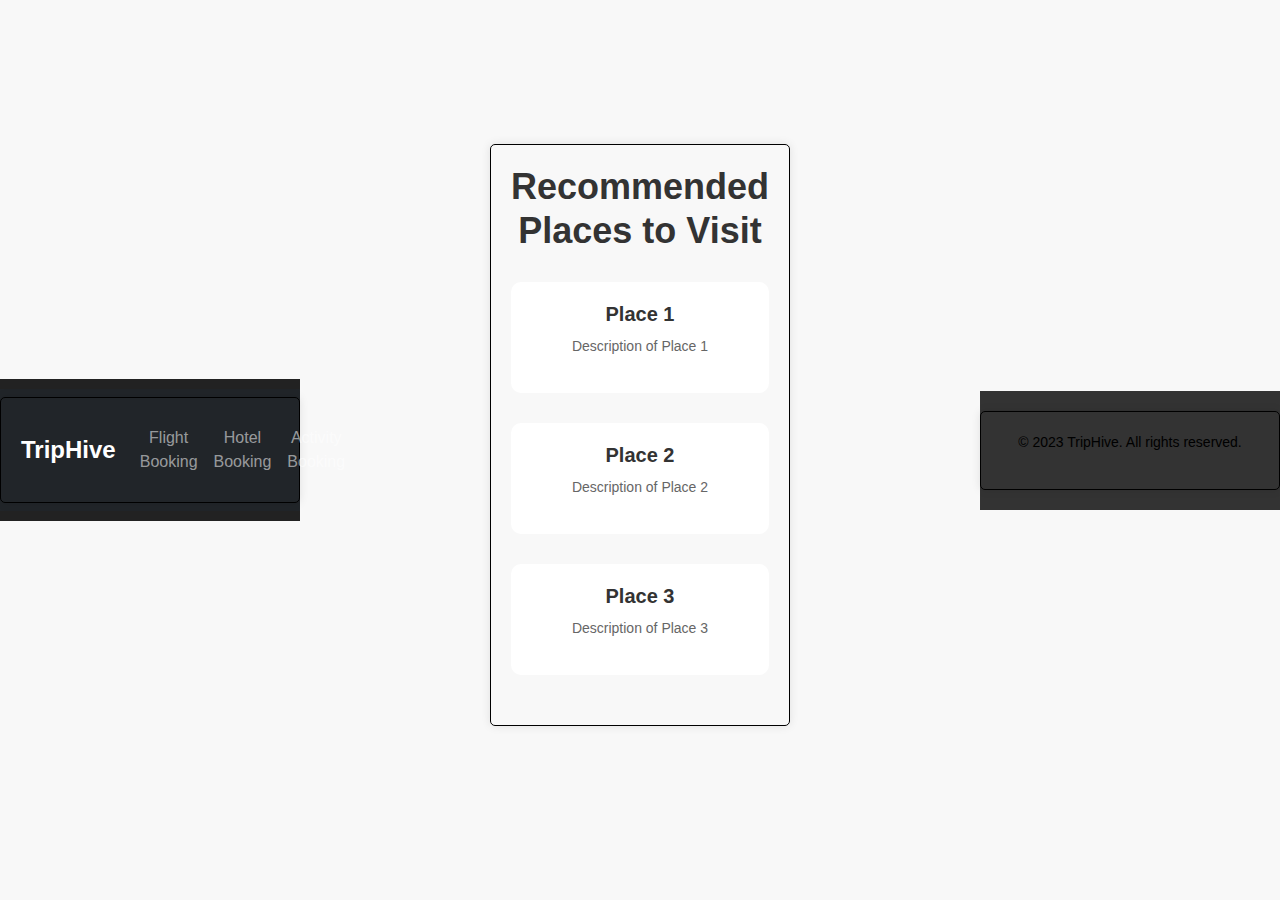
==== client/index.html @ 82ac2c2a "Project strcuture with spring boot service" ====
<!DOCTYPE html>
<html>
<head>
  <title>Travel Planner - Recommendations</title>
  <link rel="stylesheet" type="text/css" href="https://cdn.jsdelivr.net/npm/bootstrap@5.3.0/dist/css/bootstrap.min.css">
  <link rel="stylesheet" type="text/css" href="style.css">
  <style>
    body {
      background-color: #f8f8f8;
      color: #333;
      font-family: Arial, sans-serif;
    }

    header {
      background-color: #222;
      padding: 10px 0;
    }

    .navbar-brand {
      font-size: 24px;
      font-weight: 700;
      color: #fff;
    }

    main.container {
      margin-top: 20px;
      margin-bottom: 50px;
    }

    h1 {
      font-size: 36px;
      font-weight: 700;
      text-align: center;
      margin-bottom: 30px;
    }

    footer {
      background-color: #333;
      color: #fff;
      text-align: center;
      padding: 20px 0;
      font-size: 14px;
    }

    /* Recommendations Page */
    .recommendation-card {
      border: none;
      border-radius: 10px;
      background-color: #fff;
      margin-bottom: 30px;
      cursor: pointer;
      transition: box-shadow 0.3s ease;
    }

    .recommendation-card:hover {
      box-shadow: 0 0 10px rgba(0, 0, 0, 0.2);
    }

    .recommendation-card .card-body {
      padding: 20px;
    }

    .recommendation-card .card-title {
      font-size: 20px;
      font-weight: 600;
      color: #333;
      margin-bottom: 10px;
    }

    .recommendation-card .card-info {
      font-size: 14px;
      color: #666;
    }

    /* Flight Booking Page */
    .flight-search-bar {
      margin-bottom: 30px;
      background-color: #fff;
      border-radius: 10px;
      padding: 20px;
      box-shadow: 0 0 10px rgba(0, 0, 0, 0.2);
    }

    .flight-search-bar .form-group {
      margin-bottom: 10px;
    }

    .flight-search-bar .form-group:last-child {
      margin-bottom: 0;
    }

    .flight-search-bar .form-control {
      height: 40px;
    }

    .flight-search-bar .search-btn {
      height: 40px;
      font-weight: 600;
      text-transform: uppercase;
      background-color: #007bff;
      border-color: #007bff;
      color: #fff;
    }

    .flight-search-bar .search-btn:hover {
      background-color: #0056b3;
      border-color: #0056b3;
    }

    .flight-search-results {
      margin-bottom: 30px;
    }

    .flight-search-results .flight-card {
      border: none;
      border-radius: 10px;
      background-color: #fff;
      margin-bottom: 20px;
      box-shadow: 0 0 10px rgba(0, 0, 0, 0.2);
    }

    .flight-search-results .flight-card .card-body {
      padding: 20px;
    }

    .flight-search-results .flight-card .card-title {
      font-size: 20px;
      font-weight: 600;
      color: #333;
      margin-bottom: 10px;
    }

    .flight-search-results .flight-card .card-info {
      font-size: 14px;
      color: #666;
    }

    .flight-search-results .flight-card .book-btn {
      background-color: #28a745;
      border-color: #28a745;
      font-weight: 600;
      text-transform: uppercase;
    }

    .flight-search-results .flight-card .book-btn:hover {
      background-color: #218838;
      border-color: #218838;
    }

    /* Hotel Booking Page */
    .hotel-search-results {
      margin-bottom: 30px;
    }

    .hotel-search-results .hotel-card {
      border: none;
      border-radius: 10px;
      background-color: #fff;
      margin-bottom: 20px;
      box-shadow: 0 0 10px rgba(0, 0, 0, 0.2);
    }

    .hotel-search-results .hotel-card .card-body {
      padding: 20px;
    }

    .hotel-search-results .hotel-card .card-title {
      font-size: 20px;
      font-weight: 600;
      color: #333;
      margin-bottom: 10px;
    }

    .hotel-search-results .hotel-card .card-info {
      font-size: 14px;
      color: #666;
    }

    .hotel-search-results .hotel-card .book-btn {
      background-color: #28a745;
      border-color: #28a745;
      font-weight: 600;
      text-transform: uppercase;
    }

    .hotel-search-results .hotel-card .book-btn:hover {
      background-color: #218838;
      border-color: #218838;
    }

    /* Activity Booking Page */
    .activity-search-results {
      margin-bottom: 30px;
    }

    .activity-search-results .activity-card {
      border: none;
      border-radius: 10px;
      background-color: #fff;
      margin-bottom: 20px;
      box-shadow: 0 0 10px rgba(0, 0, 0, 0.2);
    }

    .activity-search-results .activity-card .card-body {
      padding: 20px;
    }

    .activity-search-results .activity-card .card-title {
      font-size: 20px;
      font-weight: 600;
      color: #333;
      margin-bottom: 10px;
    }

    .activity-search-results .activity-card .card-info {
      font-size: 14px;
      color: #666;
    }

    .activity-search-results .activity-card .book-btn {
      background-color: #28a745;
      border-color: #28a745;
      font-weight: 600;
      text-transform: uppercase;
    }

    .activity-search-results .activity-card .book-btn:hover {
      background-color: #218838;
      border-color: #218838;
    }
  </style>
</head>
<body>
  <header>
    <nav class="navbar navbar-expand-md navbar-dark bg-dark">
      <div class="container">
        <a class="navbar-brand" href="#">TripHive</a>
        <button class="navbar-toggler" type="button" data-bs-toggle="collapse" data-bs-target="#navbarNav" aria-controls="navbarNav" aria-expanded="false" aria-label="Toggle navigation">
          <span class="navbar-toggler-icon"></span>
        </button>
        <div class="collapse navbar-collapse" id="navbarNav">
          <ul class="navbar-nav ms-auto">
            <li class="nav-item">
              <a class="nav-link" href="flight.html">Flight Booking</a>
            </li>
            <li class="nav-item">
              <a class="nav-link" href="hotel.html">Hotel Booking</a>
            </li>
            <li class="nav-item">
              <a class="nav-link" href="activity.html">Activity Booking</a>
            </li>
          </ul>
        </div>
      </div>
    </nav>
  </header>

  <main class="container">
    <h1>Recommended Places to Visit</h1>

    <div class="recommendation-card">
      <div class="card-body">
        <h5 class="card-title">Place 1</h5>
        <p class="card-info">Description of Place 1</p>
      </div>
    </div>

    <div class="recommendation-card">
      <div class="card-body">
        <h5 class="card-title">Place 2</h5>
        <p class="card-info">Description of Place 2</p>
      </div>
    </div>

    <div class="recommendation-card">
      <div class="card-body">
        <h5 class="card-title">Place 3</h5>
        <p class="card-info">Description of Place 3</p>
      </div>
    </div>
  </main>

  <footer>
    <div class="container">
      <p>&copy; 2023 TripHive. All rights reserved.</p>
    </div>
  </footer>

  <script src="https://cdn.jsdelivr.net/npm/bootstrap@5.3.0/dist/js/bootstrap.bundle.min.js"></script>
</body>
</html>
---- client/style.css ----
body {
    font-family: Arial, sans-serif;
    background-image: url("https://wallpapers.com/images/featured/travel-ibk7fgrvtvhs7qzg.jpg");
    background-size: cover;
    background-position: center;
    margin: 0;
    padding: 0;
    display: flex;
    justify-content: center;
    align-items: center;
    height: 100vh;
  }
  
  .container {
    background-color:#a6cee3(270, 58%, 79%);
    border-radius: 5px;
    padding: 20px;
    width: 300px;
    text-align: center;
    box-shadow: 0 0 10px rgba(0, 0, 0, 0.1);
    border: 1px solid black;
  }
  
  .logo {
    width: 80px;
    height: 80px;
    border-radius: 50%;
    margin-bottom: 20px;
  }
  
  h1 {
    margin-top: 0;
  }
  
  form input {
    display: block;
    width: 100%;
    padding: 10px;
    margin-bottom: 10px;
    border: 1px solid #ccc;
    border-radius: 4px;
    box-sizing: border-box;
  }
  
  button {
    background-color: #3897f0;
    color: #e9ebeb;
    border: none;
    padding: 10px 20px;
    text-align: center;
    text-decoration: none;
    display: inline-block;
    font-size: 16px;
    border-radius: 4px;
    cursor: pointer;
  }
  
  button:hover {
    background-color: #3182d3;
  }
  
  p a {
    color: RGB (90, 36, 123);
    text-decoration: none;
  }
  p{
    color: rgb(0, 0, 0);
  }
  
  .h2 {
    font-family: "Arial", sans-serif;
    font-size: 32px;
    color: #ff0000;
  }
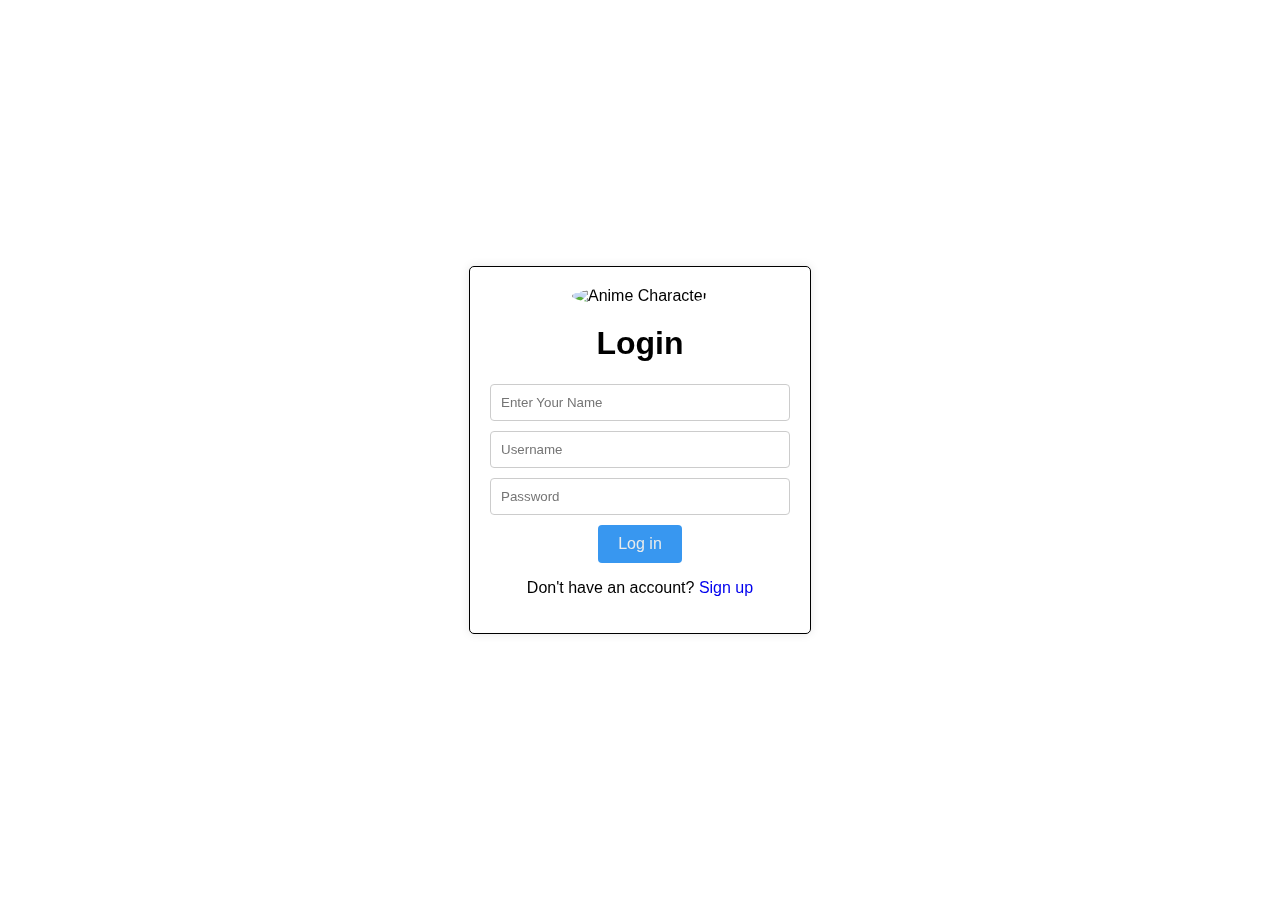
==== commit e602296d: "Merge remote-tracking branch 'origin/main'" ====
--- a/client/index.html
+++ b/client/index.html
@@ -1,291 +1,29 @@
 <!DOCTYPE html>
-<html>
+<html lang="en">
 <head>
-  <title>Travel Planner - Recommendations</title>
-  <link rel="stylesheet" type="text/css" href="https://cdn.jsdelivr.net/npm/bootstrap@5.3.0/dist/css/bootstrap.min.css">
-  <link rel="stylesheet" type="text/css" href="style.css">
-  <style>
-    body {
-      background-color: #f8f8f8;
-      color: #333;
-      font-family: Arial, sans-serif;
-    }
-
-    header {
-      background-color: #222;
-      padding: 10px 0;
-    }
-
-    .navbar-brand {
-      font-size: 24px;
-      font-weight: 700;
-      color: #fff;
-    }
-
-    main.container {
-      margin-top: 20px;
-      margin-bottom: 50px;
-    }
-
-    h1 {
-      font-size: 36px;
-      font-weight: 700;
-      text-align: center;
-      margin-bottom: 30px;
-    }
-
-    footer {
-      background-color: #333;
-      color: #fff;
-      text-align: center;
-      padding: 20px 0;
-      font-size: 14px;
-    }
-
-    /* Recommendations Page */
-    .recommendation-card {
-      border: none;
-      border-radius: 10px;
-      background-color: #fff;
-      margin-bottom: 30px;
-      cursor: pointer;
-      transition: box-shadow 0.3s ease;
-    }
-
-    .recommendation-card:hover {
-      box-shadow: 0 0 10px rgba(0, 0, 0, 0.2);
-    }
-
-    .recommendation-card .card-body {
-      padding: 20px;
-    }
-
-    .recommendation-card .card-title {
-      font-size: 20px;
-      font-weight: 600;
-      color: #333;
-      margin-bottom: 10px;
-    }
-
-    .recommendation-card .card-info {
-      font-size: 14px;
-      color: #666;
-    }
-
-    /* Flight Booking Page */
-    .flight-search-bar {
-      margin-bottom: 30px;
-      background-color: #fff;
-      border-radius: 10px;
-      padding: 20px;
-      box-shadow: 0 0 10px rgba(0, 0, 0, 0.2);
-    }
-
-    .flight-search-bar .form-group {
-      margin-bottom: 10px;
-    }
-
-    .flight-search-bar .form-group:last-child {
-      margin-bottom: 0;
-    }
-
-    .flight-search-bar .form-control {
-      height: 40px;
-    }
-
-    .flight-search-bar .search-btn {
-      height: 40px;
-      font-weight: 600;
-      text-transform: uppercase;
-      background-color: #007bff;
-      border-color: #007bff;
-      color: #fff;
-    }
-
-    .flight-search-bar .search-btn:hover {
-      background-color: #0056b3;
-      border-color: #0056b3;
-    }
-
-    .flight-search-results {
-      margin-bottom: 30px;
-    }
-
-    .flight-search-results .flight-card {
-      border: none;
-      border-radius: 10px;
-      background-color: #fff;
-      margin-bottom: 20px;
-      box-shadow: 0 0 10px rgba(0, 0, 0, 0.2);
-    }
-
-    .flight-search-results .flight-card .card-body {
-      padding: 20px;
-    }
-
-    .flight-search-results .flight-card .card-title {
-      font-size: 20px;
-      font-weight: 600;
-      color: #333;
-      margin-bottom: 10px;
-    }
-
-    .flight-search-results .flight-card .card-info {
-      font-size: 14px;
-      color: #666;
-    }
-
-    .flight-search-results .flight-card .book-btn {
-      background-color: #28a745;
-      border-color: #28a745;
-      font-weight: 600;
-      text-transform: uppercase;
-    }
-
-    .flight-search-results .flight-card .book-btn:hover {
-      background-color: #218838;
-      border-color: #218838;
-    }
-
-    /* Hotel Booking Page */
-    .hotel-search-results {
-      margin-bottom: 30px;
-    }
-
-    .hotel-search-results .hotel-card {
-      border: none;
-      border-radius: 10px;
-      background-color: #fff;
-      margin-bottom: 20px;
-      box-shadow: 0 0 10px rgba(0, 0, 0, 0.2);
-    }
-
-    .hotel-search-results .hotel-card .card-body {
-      padding: 20px;
-    }
-
-    .hotel-search-results .hotel-card .card-title {
-      font-size: 20px;
-      font-weight: 600;
-      color: #333;
-      margin-bottom: 10px;
-    }
-
-    .hotel-search-results .hotel-card .card-info {
-      font-size: 14px;
-      color: #666;
-    }
-
-    .hotel-search-results .hotel-card .book-btn {
-      background-color: #28a745;
-      border-color: #28a745;
-      font-weight: 600;
-      text-transform: uppercase;
-    }
-
-    .hotel-search-results .hotel-card .book-btn:hover {
-      background-color: #218838;
-      border-color: #218838;
-    }
-
-    /* Activity Booking Page */
-    .activity-search-results {
-      margin-bottom: 30px;
-    }
-
-    .activity-search-results .activity-card {
-      border: none;
-      border-radius: 10px;
-      background-color: #fff;
-      margin-bottom: 20px;
-      box-shadow: 0 0 10px rgba(0, 0, 0, 0.2);
-    }
-
-    .activity-search-results .activity-card .card-body {
-      padding: 20px;
-    }
-
-    .activity-search-results .activity-card .card-title {
-      font-size: 20px;
-      font-weight: 600;
-      color: #333;
-      margin-bottom: 10px;
-    }
-
-    .activity-search-results .activity-card .card-info {
-      font-size: 14px;
-      color: #666;
-    }
-
-    .activity-search-results .activity-card .book-btn {
-      background-color: #28a745;
-      border-color: #28a745;
-      font-weight: 600;
-      text-transform: uppercase;
-    }
-
-    .activity-search-results .activity-card .book-btn:hover {
-      background-color: #218838;
-      border-color: #218838;
-    }
-  </style>
+  <meta charset="UTF-8">
+  <meta name="viewport" content="width=device-width, initial-scale=1.0">
+  <title>Login Page</title>
+  <link rel="stylesheet" href="login.css">
 </head>
 <body>
-  <header>
-    <nav class="navbar navbar-expand-md navbar-dark bg-dark">
-      <div class="container">
-        <a class="navbar-brand" href="#">TripHive</a>
-        <button class="navbar-toggler" type="button" data-bs-toggle="collapse" data-bs-target="#navbarNav" aria-controls="navbarNav" aria-expanded="false" aria-label="Toggle navigation">
-          <span class="navbar-toggler-icon"></span>
-        </button>
-        <div class="collapse navbar-collapse" id="navbarNav">
-          <ul class="navbar-nav ms-auto">
-            <li class="nav-item">
-              <a class="nav-link" href="flight.html">Flight Booking</a>
-            </li>
-            <li class="nav-item">
-              <a class="nav-link" href="hotel.html">Hotel Booking</a>
-            </li>
-            <li class="nav-item">
-              <a class="nav-link" href="activity.html">Activity Booking</a>
-            </li>
-          </ul>
-        </div>
-      </div>
-    </nav>
-  </header>
+<div class="container">
+  <img src="https://wallpapercrafter.com/th800/160577-anime-anime-boys-anime-girls-Naruto-anime-Naruto-Shippuuden-Uchiha-Sasuke-glitch-art-simple-simple-background-artwork-digital-digital-art-DubstepGutter-cyan.jpg" alt="Anime Character" class="logo">
+  <h1>Login</h1>
+  <input type="text" id="name" placeholder="Enter Your Name" required>
+  <input type="text" id="username" placeholder="Username" required>
+  <input type="password" id="password" placeholder="Password" required>
+  <button type="button" class="login-button" onclick="login()">Log in</button>
+  <p>Don't have an account? <a href="signup.html">Sign up</a></p>
+</div>
 
-  <main class="container">
-    <h1>Recommended Places to Visit</h1>
-
-    <div class="recommendation-card">
-      <div class="card-body">
-        <h5 class="card-title">Place 1</h5>
-        <p class="card-info">Description of Place 1</p>
-      </div>
-    </div>
-
-    <div class="recommendation-card">
-      <div class="card-body">
-        <h5 class="card-title">Place 2</h5>
-        <p class="card-info">Description of Place 2</p>
-      </div>
-    </div>
-
-    <div class="recommendation-card">
-      <div class="card-body">
-        <h5 class="card-title">Place 3</h5>
-        <p class="card-info">Description of Place 3</p>
-      </div>
-    </div>
-  </main>
-
-  <footer>
-    <div class="container">
-      <p>&copy; 2023 TripHive. All rights reserved.</p>
-    </div>
-  </footer>
-
-  <script src="https://cdn.jsdelivr.net/npm/bootstrap@5.3.0/dist/js/bootstrap.bundle.min.js"></script>
+<script>
+    function login() {
+      var nameValue = document.getElementById("name").value;
+      localStorage.setItem("userName", nameValue);
+      // Navigate to the main.html page
+      window.location.href = "main.html";
+    }
+  </script>
 </body>
-</html>
+</html>--- a/client/login.css
+++ b/client/login.css
@@ -0,0 +1,78 @@
+body {
+    font-family: Arial, sans-serif;
+    background-image: url("https://wallpapers.com/images/featured/travel-ibk7fgrvtvhs7qzg.jpg");
+    background-size: cover;
+    background-position: center;
+    margin: 0;
+    padding: 0;
+    display: flex;
+    justify-content: center;
+    align-items: center;
+    height: 100vh;
+  }
+  .parent{
+    display: grid;
+    place-items: center;
+  }
+
+  .container {
+    border-radius: 5px;
+    padding: 20px;
+    width: 300px;
+    text-align: center;
+    box-shadow: 0 0 10px rgba(0, 0, 0, 0.1);
+    border: 1px solid black;
+    backdrop-filter: blur(6px);
+  }
+
+  .logo {
+    width: 80px;
+    height: 80px;
+    border-radius: 50%;
+    margin-bottom: 20px;
+  }
+
+  h1 {
+    margin-top: 0;
+  }
+
+  input {
+    display: block;
+    width: 100%;
+    padding: 10px;
+    margin-bottom: 10px;
+    border: 1px solid #ccc;
+    border-radius: 4px;
+    box-sizing: border-box;
+  }
+
+  button {
+    background-color: #3897f0;
+    color: #e9ebeb;
+    border: none;
+    padding: 10px 20px;
+    text-align: center;
+    text-decoration: none;
+    display: inline-block;
+    font-size: 16px;
+    border-radius: 4px;
+    cursor: pointer;
+  }
+
+  button:hover {
+    background-color: #3182d3;
+  }
+
+  p a {
+    color: RGB (90, 36, 123);
+    text-decoration: none;
+  }
+  p{
+    color: rgb(0, 0, 0);
+  }
+
+  .h2 {
+    font-family: "Arial", sans-serif;
+    font-size: 32px;
+    color: #ff0000;
+  }